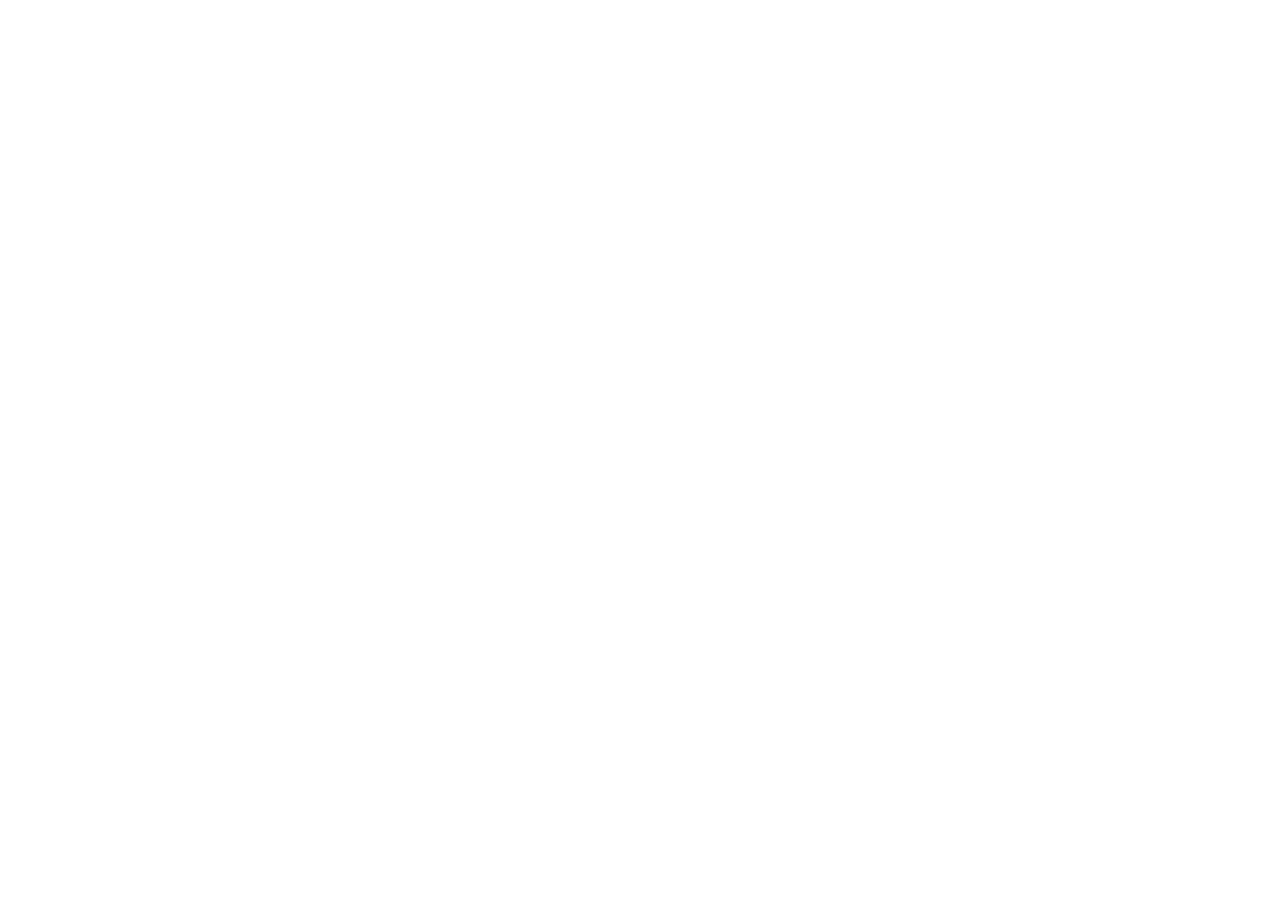
==== index.html @ 30109f1e "added html" ====
<!DOCTYPE html>
<html lang="en">
<head>
    <meta charset="UTF-8">
    <meta name="viewport" content="width=device-width, initial-scale=1.0">
    <title>Document</title>
</head>
<body>
    
</body>
</html>
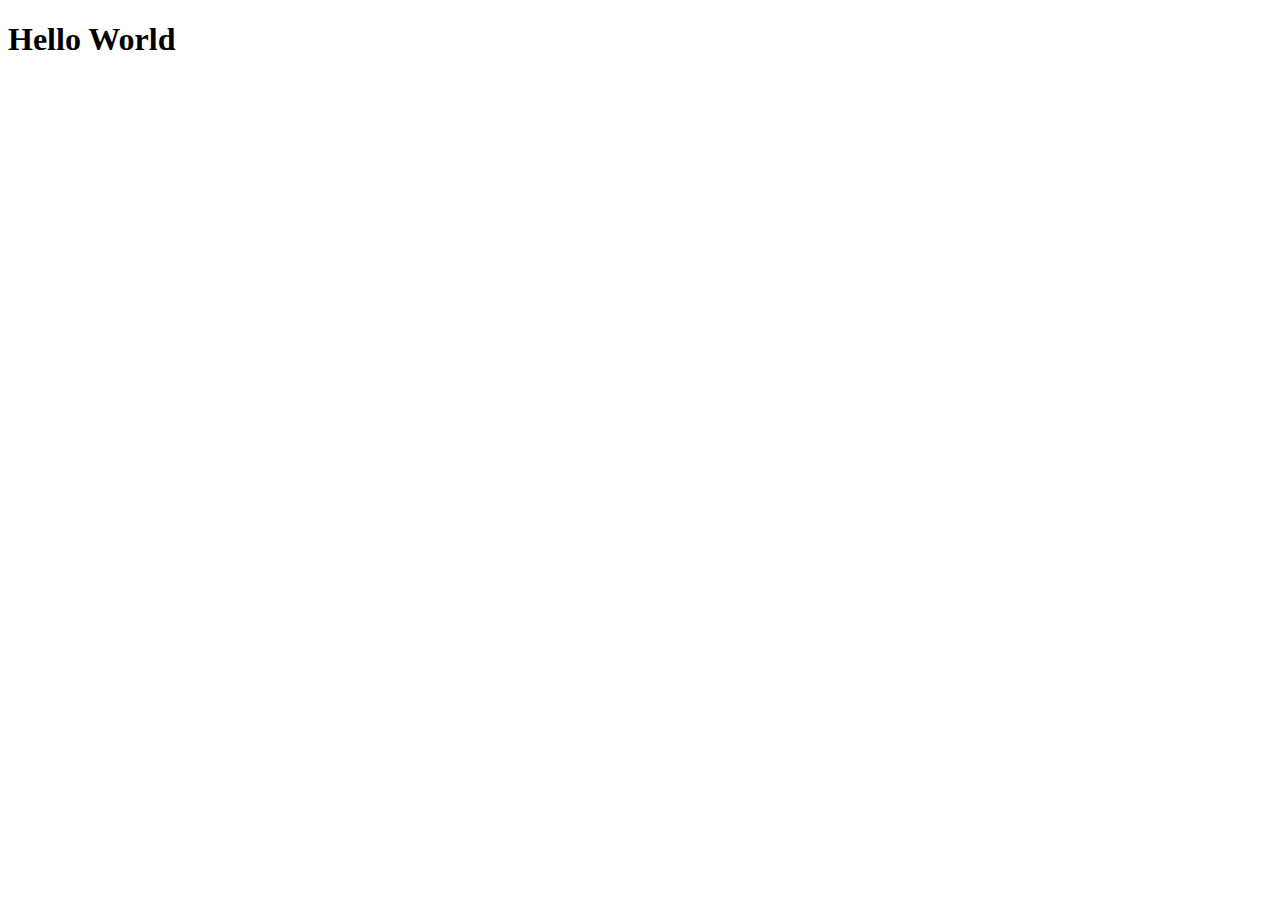
==== commit caa412f0: "added index.html and modified readme file" ====
--- a/index.html
+++ b/index.html
@@ -6,6 +6,6 @@
     <title>Document</title>
 </head>
 <body>
-    
+    <h1>Hello World</h1>
 </body>
 </html>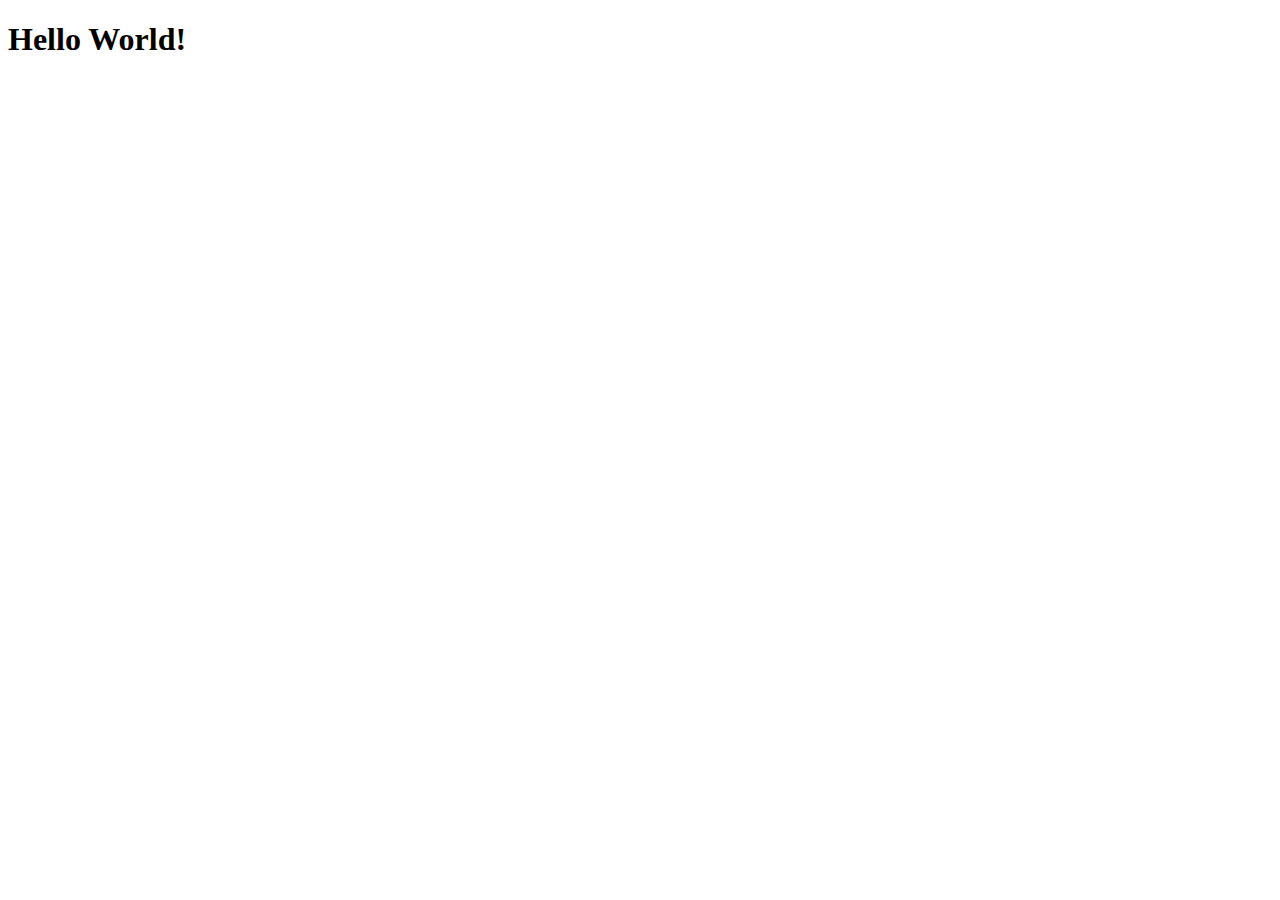
==== commit 4b76285e: "Update index.html" ====
--- a/index.html
+++ b/index.html
@@ -6,6 +6,6 @@
     <title>Document</title>
 </head>
 <body>
-    <h1>Hello World</h1>
+    <h1>Hello World!</h1>
 </body>
-</html>+</html>
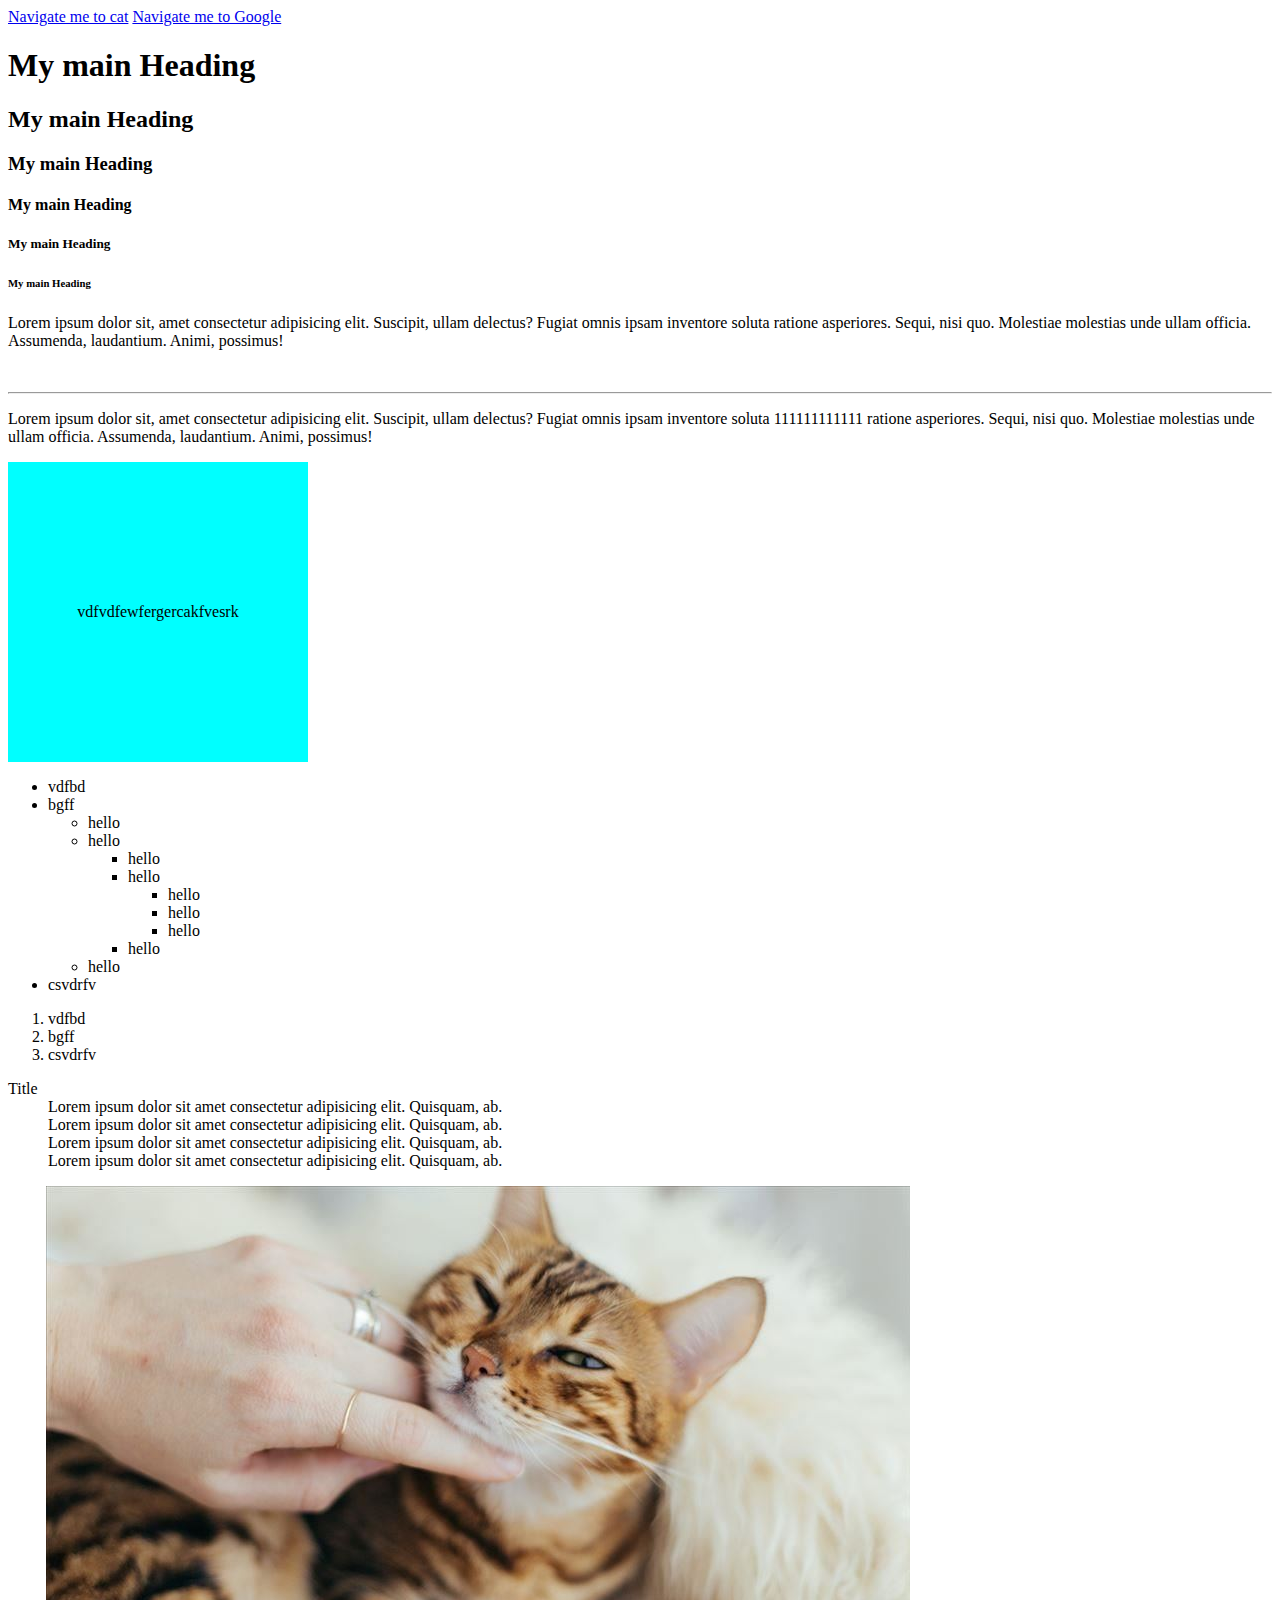
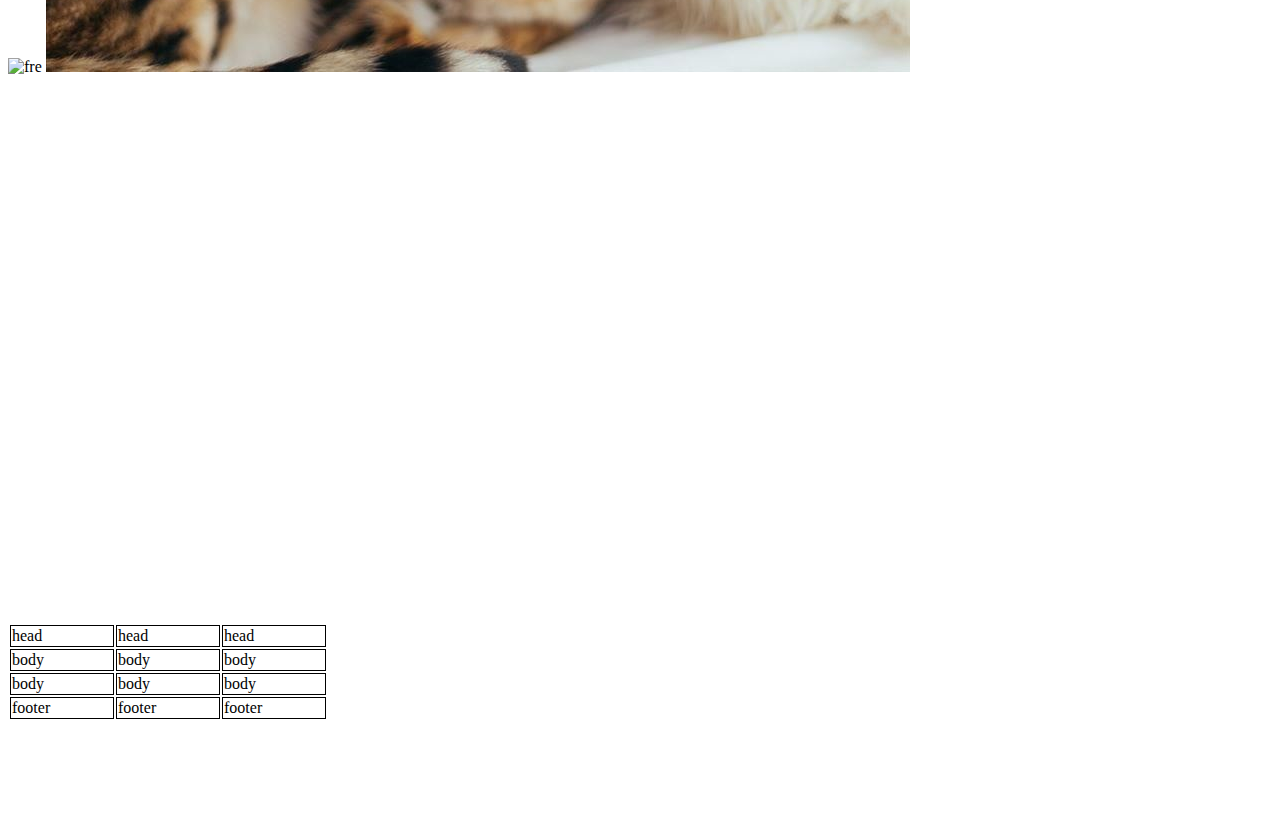
==== commit dbab0a00: "added new files" ====
--- a/index.html
+++ b/index.html
@@ -1,11 +1,119 @@
 <!DOCTYPE html>
 <html lang="en">
+
 <head>
     <meta charset="UTF-8">
+    <meta http-equiv="X-UA-Compatible" content="IE=edge">
     <meta name="viewport" content="width=device-width, initial-scale=1.0">
-    <title>Document</title>
+    <title>My Project</title>
+    <link rel="stylesheet" href="./styles.module.css">
 </head>
+
 <body>
-    <h1>Hello World!</h1>
+    <a type="button" href="./img/cat.jpg">Navigate me to cat</a>
+    <a target="blank" href="mailto:name@domen.com">Navigate me to Google</a>
+    <header></header>
+    <h1>My main Heading</h1>
+    <h2>My main Heading</h2>
+    <h3>My main Heading</h3>
+    <h4>My main Heading</h4>
+    <h5>My main Heading</h5>
+    <h6>My main Heading</h6>
+    <p>
+        Lorem ipsum dolor sit, amet consectetur adipisicing elit. Suscipit, ullam delectus? Fugiat omnis
+        ipsam inventore soluta ratione asperiores. Sequi, nisi quo. Molestiae molestias unde ullam officia.
+        Assumenda, laudantium. Animi, possimus!
+    </p>
+    <br>
+    <hr>
+    <p>
+        Lorem   ipsum dolor sit, amet consectetur adipisicing elit. Suscipit, ullam delectus? 
+        Fugiat omnis ipsam inventore soluta <span class="one">111111111111</span> 
+        ratione asperiores. Sequi, nisi quo. Molestiae molestias unde ullam officia.
+        Assumenda, laudantium. Animi, possimus!
+    </p>
+   <div class="main" style="width: 300px; height: 300px; background-color: aqua;">
+       <p
+            class="csdsds"
+            id="cdsnsj"
+            data-test="cfneskjnkejsrng"
+        >
+           <span>vdfvdf</span>
+       </p>
+       <div>
+           <p>
+               ewfergercakfvesrk
+               <span>
+           </p>
+       </div>
+   </div>
+   <ul>
+       <li>vdfbd</li>
+       <li>bgff</li>
+       <ul>
+           <li>hello</li>
+           <li>hello</li>
+           <ul>
+            <li>hello</li>
+            <li>hello</li>
+            <ul>
+                <li>hello</li>
+                <li>hello</li>
+                <li>hello</li>
+            </ul>
+            <li>hello</li>
+        </ul>
+           <li>hello</li>
+       </ul>
+       <li>csvdrfv</li>
+   </ul>
+   <ol>
+    <li>vdfbd</li>
+    <li>bgff</li>
+    <li>csvdrfv</li>
+</ol>
+<dl id="hook">
+    <dt>Title</dt>
+    <dd>Lorem ipsum dolor sit amet consectetur adipisicing elit. Quisquam, ab.</dd>
+    <dd>Lorem ipsum dolor sit amet consectetur adipisicing elit. Quisquam, ab.</dd>
+    <dd>Lorem ipsum dolor sit amet consectetur adipisicing elit. Quisquam, ab.</dd>
+    <dd>Lorem ipsum dolor sit amet consectetur adipisicing elit. Quisquam, ab.</dd>
+</dl>
+<img style="width: 200px;" src="https://static.toiimg.com/photo/msid-67586673/67586673.jpg?3918697" alt="fre" >
+<img class="cat" src="./img/cat.jpg" alt="Image of the cat" >
+<footer>
+<div>
+    <iframe width="966" height="543" src="https://www.youtube.com/embed/GBuHSRDGZBY" frameborder="0" allow="accelerometer; autoplay; clipboard-write; encrypted-media; gyroscope; picture-in-picture" allowfullscreen></iframe>
+<table >
+  
+        <tr>
+            <td>head</td>
+            <td>head</td>
+            <td>head</td>
+        </tr>
+
+   
+        <tr>
+            <td>body</td>
+            <td>body</td>
+            <td>body</td>
+        </tr>
+        <tr>
+            <td>body</td>
+            <td>body</td>
+            <td>body</td>
+        </tr>
+    
+    
+        <tr>
+            <td>footer</td>
+            <td>footer</td>
+            <td>footer</td>
+        </tr>
+   
+</table>
+</div>
+</footer>
 </body>
-</html>
+
+</html>--- a/styles.module.css
+++ b/styles.module.css
@@ -0,0 +1,13 @@
+body {
+  padding-bottom: 100px;
+}
+.main {
+  display: flex;
+  justify-content: center;
+  align-items: center;
+  background-color: #fff;
+}
+table tr td {
+  width: 100px;
+  border: 1px solid black;
+}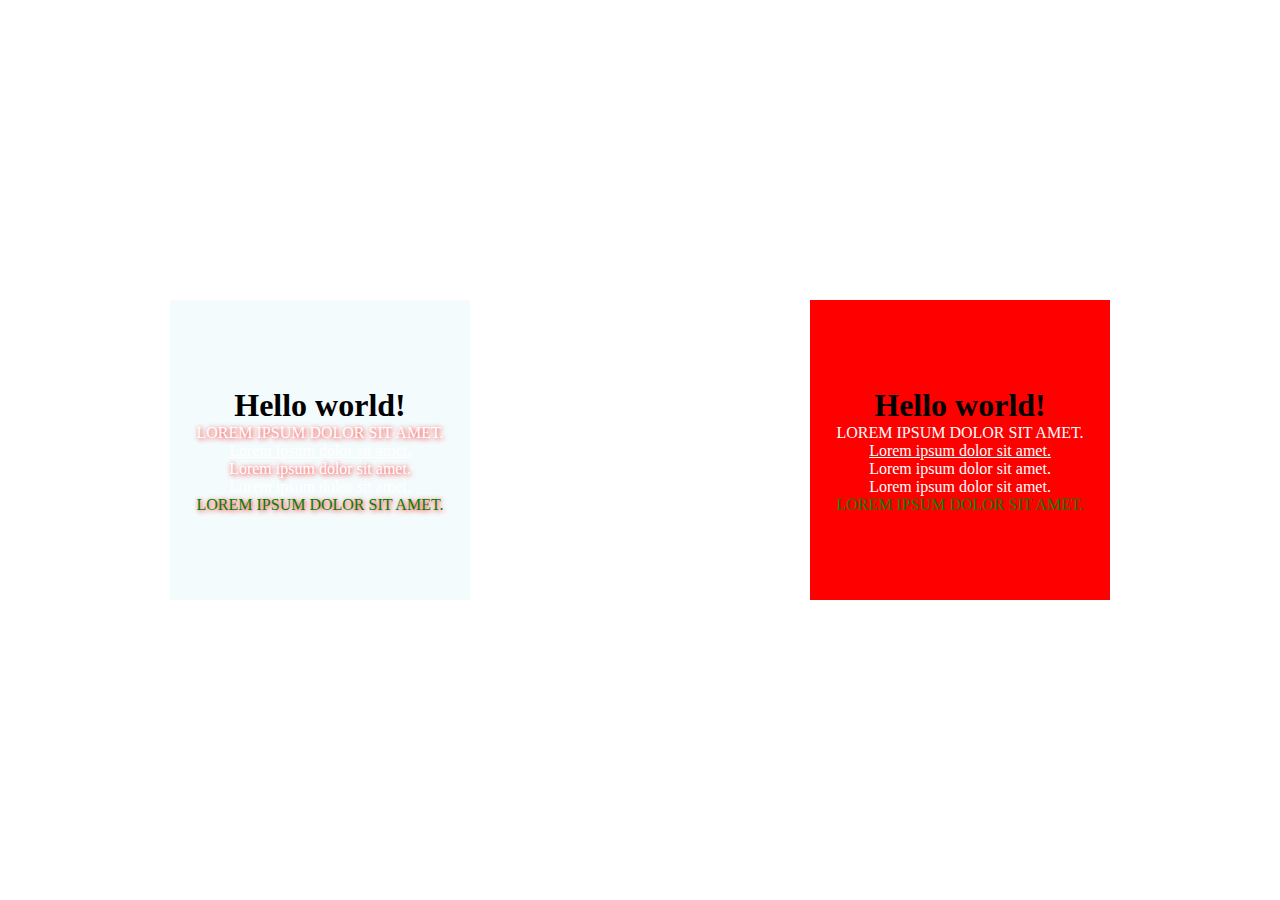
==== commit 8964c142: "added styles" ====
--- a/index.html
+++ b/index.html
@@ -5,115 +5,45 @@
     <meta charset="UTF-8">
     <meta http-equiv="X-UA-Compatible" content="IE=edge">
     <meta name="viewport" content="width=device-width, initial-scale=1.0">
-    <title>My Project</title>
-    <link rel="stylesheet" href="./styles.module.css">
+    <title>Rozetka Інтернет магазин</title>
+    <meta name="description"
+        content="Доставка товарів по Києву та Україні. Швидка доставка. Дитячі іграшки. Офіційна гарантія. Електроніка. Кредит. Смартфони і планшети. Ювелірні прикраси. Побутова техніка. Одяг і взуття. Зручності: Доставка до дому, Доставка Новою Поштою.">
+    <meta name="keywords" content="Побутова техніка Холодильник">
+    <meta name="author" content="Nazar Khrushch">
+    <link rel="shortcut icon" href="./favicon.png">
+    <link rel="stylesheet" href="./styles/styles.css">
+    </style>
 </head>
 
 <body>
-    <a type="button" href="./img/cat.jpg">Navigate me to cat</a>
-    <a target="blank" href="mailto:name@domen.com">Navigate me to Google</a>
-    <header></header>
-    <h1>My main Heading</h1>
-    <h2>My main Heading</h2>
-    <h3>My main Heading</h3>
-    <h4>My main Heading</h4>
-    <h5>My main Heading</h5>
-    <h6>My main Heading</h6>
-    <p>
-        Lorem ipsum dolor sit, amet consectetur adipisicing elit. Suscipit, ullam delectus? Fugiat omnis
-        ipsam inventore soluta ratione asperiores. Sequi, nisi quo. Molestiae molestias unde ullam officia.
-        Assumenda, laudantium. Animi, possimus!
-    </p>
-    <br>
-    <hr>
-    <p>
-        Lorem   ipsum dolor sit, amet consectetur adipisicing elit. Suscipit, ullam delectus? 
-        Fugiat omnis ipsam inventore soluta <span class="one">111111111111</span> 
-        ratione asperiores. Sequi, nisi quo. Molestiae molestias unde ullam officia.
-        Assumenda, laudantium. Animi, possimus!
-    </p>
-   <div class="main" style="width: 300px; height: 300px; background-color: aqua;">
-       <p
-            class="csdsds"
-            id="cdsnsj"
-            data-test="cfneskjnkejsrng"
-        >
-           <span>vdfvdf</span>
-       </p>
-       <div>
-           <p>
-               ewfergercakfvesrk
-               <span>
-           </p>
-       </div>
-   </div>
-   <ul>
-       <li>vdfbd</li>
-       <li>bgff</li>
-       <ul>
-           <li>hello</li>
-           <li>hello</li>
-           <ul>
-            <li>hello</li>
-            <li>hello</li>
-            <ul>
-                <li>hello</li>
-                <li>hello</li>
-                <li>hello</li>
-            </ul>
-            <li>hello</li>
-        </ul>
-           <li>hello</li>
-       </ul>
-       <li>csvdrfv</li>
-   </ul>
-   <ol>
-    <li>vdfbd</li>
-    <li>bgff</li>
-    <li>csvdrfv</li>
-</ol>
-<dl id="hook">
-    <dt>Title</dt>
-    <dd>Lorem ipsum dolor sit amet consectetur adipisicing elit. Quisquam, ab.</dd>
-    <dd>Lorem ipsum dolor sit amet consectetur adipisicing elit. Quisquam, ab.</dd>
-    <dd>Lorem ipsum dolor sit amet consectetur adipisicing elit. Quisquam, ab.</dd>
-    <dd>Lorem ipsum dolor sit amet consectetur adipisicing elit. Quisquam, ab.</dd>
-</dl>
-<img style="width: 200px;" src="https://static.toiimg.com/photo/msid-67586673/67586673.jpg?3918697" alt="fre" >
-<img class="cat" src="./img/cat.jpg" alt="Image of the cat" >
-<footer>
-<div>
-    <iframe width="966" height="543" src="https://www.youtube.com/embed/GBuHSRDGZBY" frameborder="0" allow="accelerometer; autoplay; clipboard-write; encrypted-media; gyroscope; picture-in-picture" allowfullscreen></iframe>
-<table >
-  
-        <tr>
-            <td>head</td>
-            <td>head</td>
-            <td>head</td>
-        </tr>
+    <div class="container">
+        <div class="block_1">
+            <h1>Hello world!</h1>
+            <p class="first_paragraph">Lorem ipsum dolor sit amet.</p>
+            <p class="second_paragraph add_underline">Lorem ipsum dolor sit amet.</p>
+            <p class="paragraph_3">Lorem ipsum dolor sit amet.</p>
+            <p id="only_one_allowed">Lorem ipsum dolor sit amet.</p>
+            <div>
+                <p class="first_paragraph">Lorem ipsum dolor sit amet.</p>
+            </div>
+        </div>
+        <div class="block_2">
+            <h1>Hello world!</h1>
+            <p class="first_paragraph">Lorem ipsum dolor sit amet.</p>
+            <p class="second_paragraph add_underline">Lorem ipsum dolor sit amet.</p>
+            <p data-test="hello" class="paragraph_3">Lorem ipsum dolor sit amet.</p>
+            <p id="only_one_allowed">Lorem ipsum dolor sit amet.</p>
+            <div>
+                <p class="first_paragraph">Lorem ipsum dolor sit amet.</p>
+            </div>
+        </div>
 
-   
-        <tr>
-            <td>body</td>
-            <td>body</td>
-            <td>body</td>
-        </tr>
-        <tr>
-            <td>body</td>
-            <td>body</td>
-            <td>body</td>
-        </tr>
-    
-    
-        <tr>
-            <td>footer</td>
-            <td>footer</td>
-            <td>footer</td>
-        </tr>
-   
-</table>
-</div>
-</footer>
+
+
+    </div>
+
+
+
 </body>
 
 </html>--- a/styles/styles.css
+++ b/styles/styles.css
@@ -0,0 +1,53 @@
+* {
+  padding: 0;
+  margin: 0;
+  box-sizing: border-box;
+}
+h1 {
+  color: black;
+}
+.first_paragraph,
+.second_paragraph {
+  color: green;
+}
+.add_underline {
+  text-decoration: underline;
+}
+#only_one_allowed {
+  color:blueviolet;
+}
+div .first_paragraph  {
+  text-transform: uppercase;
+}
+.first_paragraph,
+.paragraph_3 {
+  text-shadow: 1px 1px 5px red;
+}
+.container {
+  display: flex;
+  height: 100vh;
+  width: 100%;
+  justify-content: space-around;
+  align-items: center;
+  background: url('https://www.advancedsciencenews.com/wp-content/uploads/2020/06/graham-holtshausen-fUnfEz3VLv4-unsplash.jpg') no-repeat center center / cover ;
+
+}
+.block_1,
+.block_2  {
+  width: 300px;
+  height: 300px;
+  display: flex;
+  justify-content: center;
+  align-items: center;
+  flex-direction: column;
+
+}
+.block_2 {
+  background-color: red;
+}
+.block_1 {
+  background-color: rgba(141, 219, 230,.1);
+}
+h1~ p {
+  color: white !important;
+}
